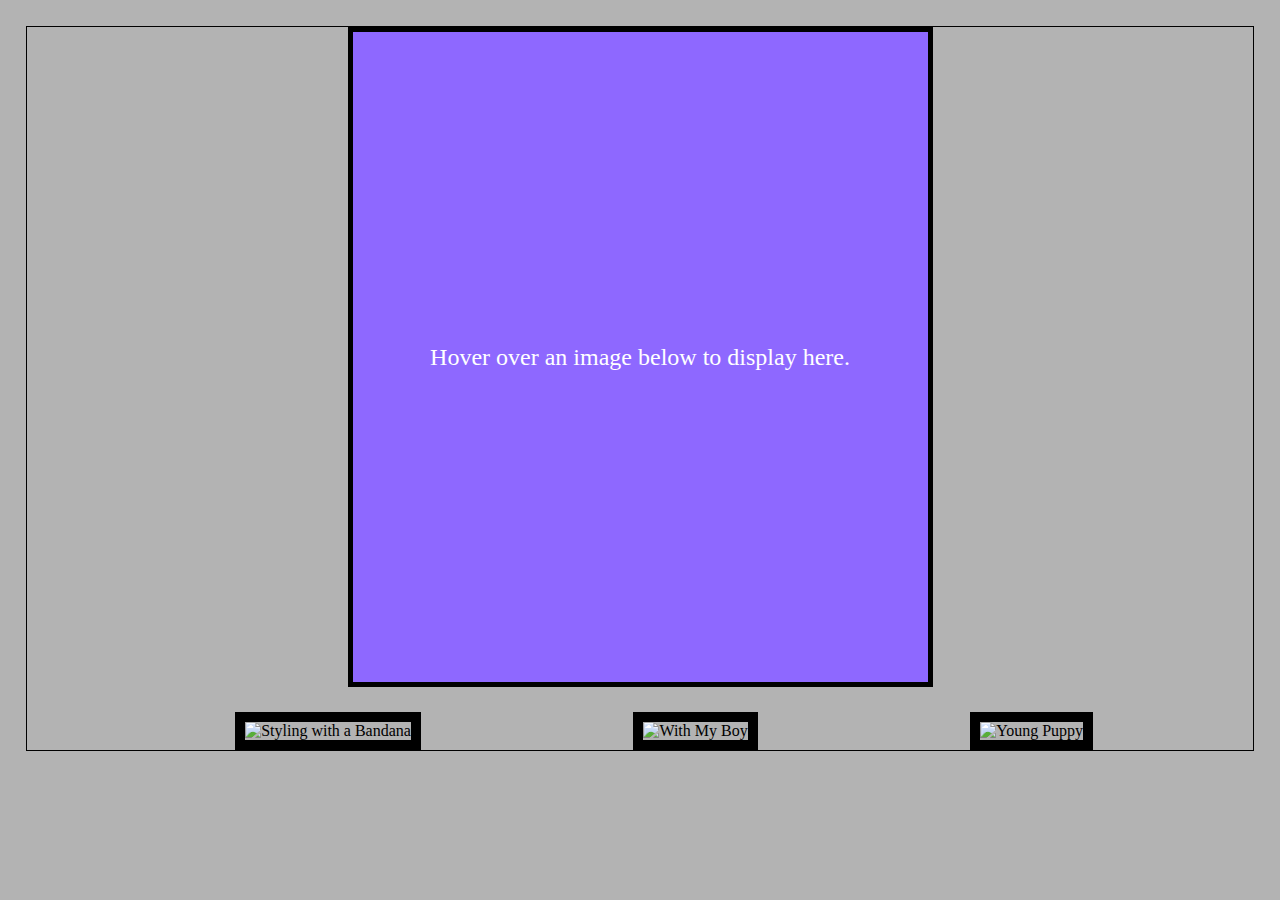
==== Assigment/index.html @ 2072e3b4 "image hovering & assigment\" ====
<!DOCTYPE html>
<html lang="en">
<head>
    <meta charset="UTF-8">
    <title>Photo Gallery</title>
    <link rel="stylesheet" href="css/gallery.css">
    <script src="js/gallery.js"></script>
</head>
<body>
<div id="image">
    Hover over an image below to display here.
</div>

<img class="preview" alt="Styling with a Bandana" src="https://s3-us-west-2.amazonaws.com/s.cdpn.io/389177/bacon.jpg"
     onmouseover="upDate(this)" onmouseout="unDo()">

<img class="preview" alt="With My Boy" src="https://s3-us-west-2.amazonaws.com/s.cdpn.io/389177/bacon2.JPG"
     onmouseover="upDate(this)" onmouseout="unDo()">

<img class="preview" src="https://s3-us-west-2.amazonaws.com/s.cdpn.io/389177/bacon3.jpg" alt="Young Puppy"
     onmouseover="upDate(this)" onmouseout="unDo()">

</body>
</html>
---- Assigment/css/gallery.css ----
/*Name this external file gallery.css*/
body{
    margin: 2%;
    border: 1px solid black;
    background-color: #b3b3b3;
}
#image{
    line-height:650px;
    width: 575px;
    height: 650px;
    border:5px solid black;
    margin:0 auto;
    background-color: #8e68ff;
    background-image: url('');
    background-repeat: no-repeat;
    color:#FFFFFF;
    text-align: center;
    background-size: 100%;
    margin-bottom:25px;
    font-size: 150%;
}
.preview{
    width:10%;
    margin-left:17%;
    border: 10px solid black;
}
img{
    width:95%;
}
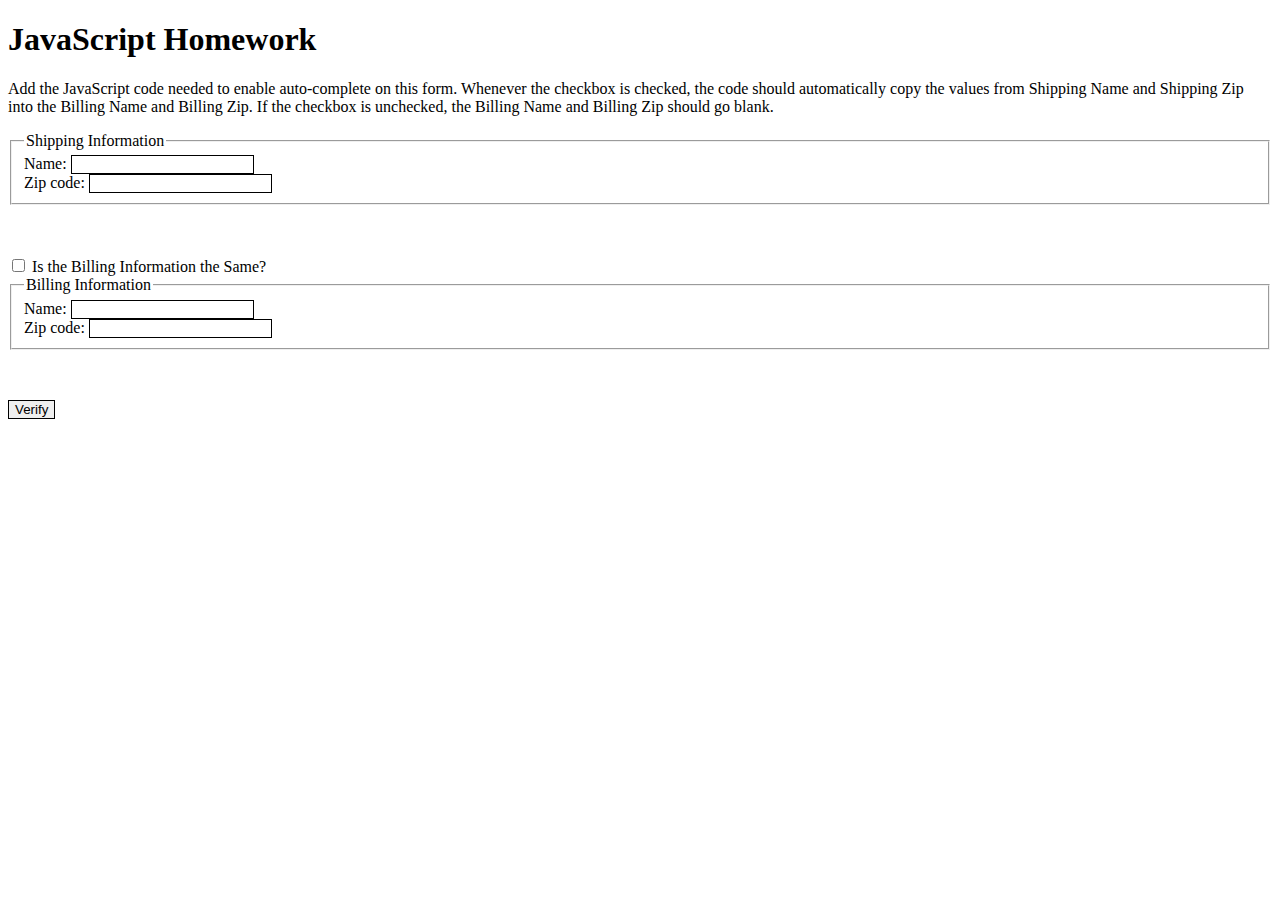
==== commit 9244f8f3: "done with this course, update autofill assigment" ====
--- a/Assigment/index.html
+++ b/Assigment/index.html
@@ -1,24 +1,45 @@
 <!DOCTYPE html>
 <html lang="en">
+
 <head>
     <meta charset="UTF-8">
-    <title>Photo Gallery</title>
-    <link rel="stylesheet" href="css/gallery.css">
-    <script src="js/gallery.js"></script>
+    <title>Shipping and Billing</title>
+    <script type="text/javascript" src="js/gallery.js"></script>
+    <style>
+        input{          
+          border:1px solid black;
+    }       
+        input:focus{
+       background-color: #E6E6E6;       
+        }
+    fieldset{
+       margin-bottom: 4%;
+    }   
+    </style>
 </head>
+
 <body>
-<div id="image">
-    Hover over an image below to display here.
-</div>
+    <h1>JavaScript Homework</h1>
+    <p>Add the JavaScript code needed to enable auto-complete on this form. Whenever the checkbox is checked, the code should automatically copy the values from Shipping Name and Shipping Zip into the Billing Name and Billing Zip. If the checkbox is unchecked, the Billing Name and Billing Zip should go blank.</p>
+    <form>
+        <fieldset>
+            <legend>Shipping Information</legend> 
+            <label for="shippingName">Name:</label> 
+            <input type="text" name="Name" id="shippingName" required><br />
+            <label for="shippingzip">Zip code:</label> 
+            <input type="text" name="zip" id="shippingZip" pattern="[0-9]{5}" required><br />
+        </fieldset>
+        <input type="checkbox" id="same" name="same" onchange="billingFunction()" />
+        <label for="same">Is the Billing Information the Same?</label>
+        <fieldset>
+            <legend>Billing Information</legend> 
+            <label for="billingName">Name:</label> 
+            <input type="text" name="Name" id="billingName"><br />
+            <label for="billingzip">Zip code:</label> 
+            <input type="text" name="zip" id="billingZip" pattern="[0-9]{5}"><br />
+        </fieldset>
+        <input type="submit" value="Verify" />
+    </form>
+</body>
 
-<img class="preview" alt="Styling with a Bandana" src="https://s3-us-west-2.amazonaws.com/s.cdpn.io/389177/bacon.jpg"
-     onmouseover="upDate(this)" onmouseout="unDo()">
-
-<img class="preview" alt="With My Boy" src="https://s3-us-west-2.amazonaws.com/s.cdpn.io/389177/bacon2.JPG"
-     onmouseover="upDate(this)" onmouseout="unDo()">
-
-<img class="preview" src="https://s3-us-west-2.amazonaws.com/s.cdpn.io/389177/bacon3.jpg" alt="Young Puppy"
-     onmouseover="upDate(this)" onmouseout="unDo()">
-
-</body>
 </html>